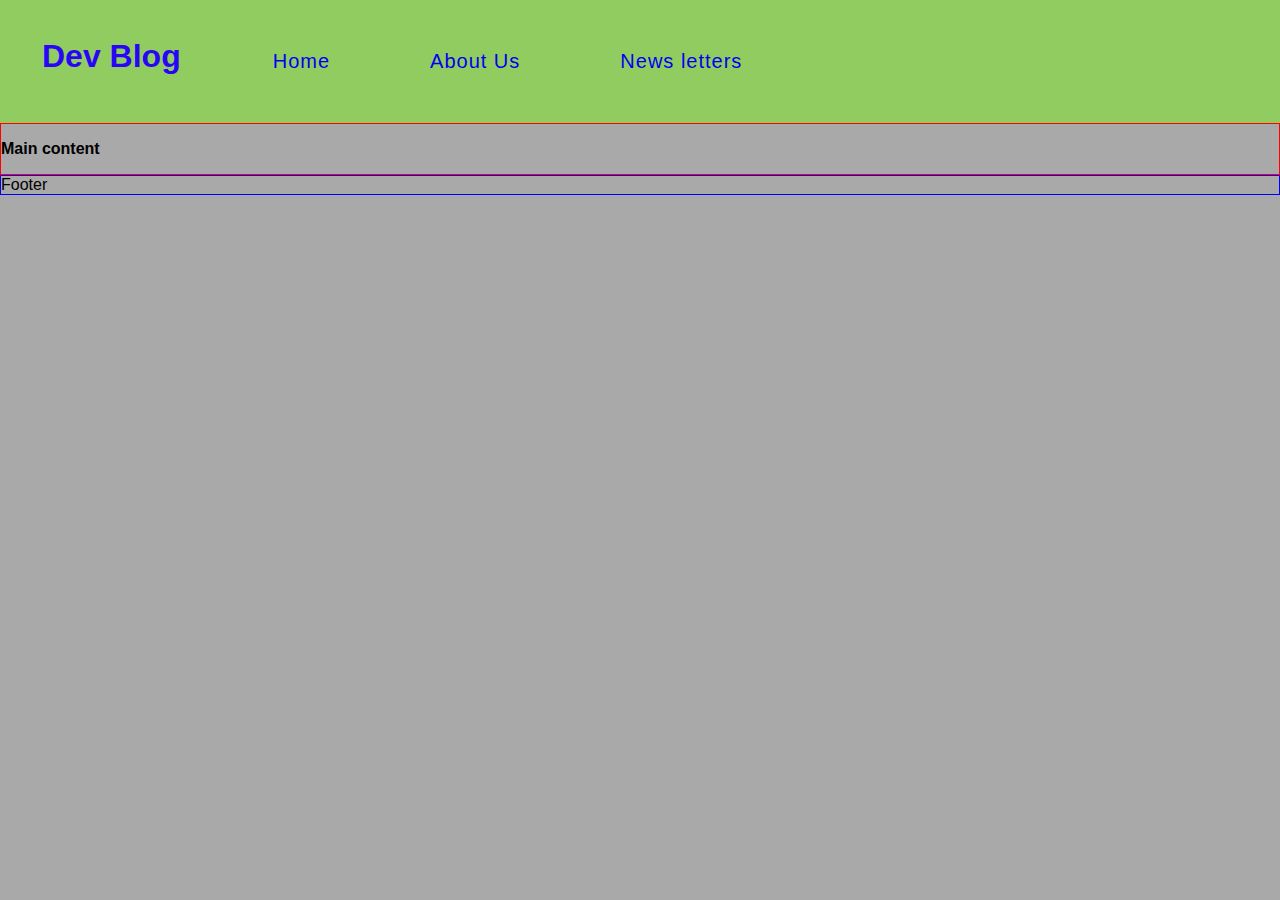
==== new.html @ 1873fcc2 "second commit" ====
<html>
    <head>
        <title>Dev blogs</title>
        <link rel="stylesheet" href="new.css">
    </head>
    <body>
        <header>
            <h1>Dev Blog</h1>
            <nav>
                <div><a href="#">Home</a></div>
                <div><a href="#">About Us</a></div>
                <div><a href="#">News letters</a></div>
            </nav>
        </header>
        <main>
            <p>Main content</p>
        </main>
        <footer>
            Footer
        </footer>
    </body>
</html>
---- new.css ----
body {
    margin: 0;
    padding: 0;
    background-color: darkgray;
    font-family: Arial, Helvetica, sans-serif;
}

header {
    background-color: rgba(115, 248, 6, 0.445);
    /* padding: 10px 0px; */
    text-align: center;
    display: flex;
    /* border: 1px solid black; */
}

header h1{
    color: rgb(41, 5, 247);
    font-size: 200%;
    margin-bottom: 0px;
    padding: 17px 42px;

}

header nav{
    margin: 0px;
    display: flex;
    /* flex-direction: row; */
    /* background-color:rgb(167, 224, 217) ; */
    padding: 50px 0px;
    overflow: hidden;
}

header nav div {
    padding: 0px 50px;
    height: auto;
    
}

header nav div a{
    text-decoration: none;
    cursor: pointer;
    font-weight: 400;
    letter-spacing: 1px;
    display: flex;
    font-size: 20px;
}

header nav div a:hover{
    color: red;
    /* background-color: #070000; */
}

header nav div a:active{
    color: rgb(245, 6, 225);
    /* background-color: chartreuse; */
}




main {
    border: 1px solid red;
}

main p{
    font-weight: bolder;
}

footer{
    border: 1px solid blue;
}
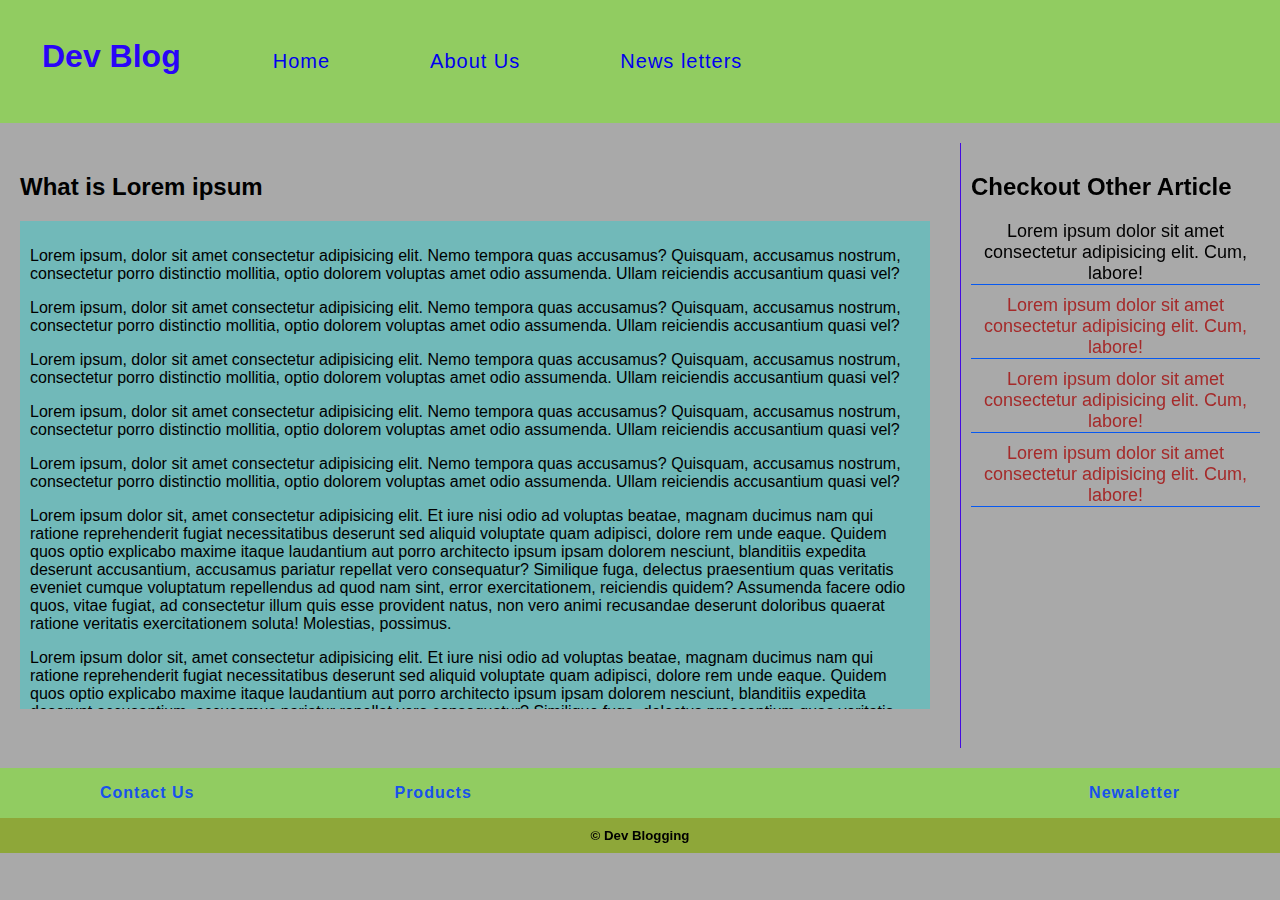
==== commit d36b4eff: "third commit" ====
--- a/new.html
+++ b/new.html
@@ -9,14 +9,76 @@
             <nav>
                 <div><a href="#">Home</a></div>
                 <div><a href="#">About Us</a></div>
-                <div><a href="#">News letters</a></div>
+                <div><a href="./newsletter.html">News letters</a></div>
             </nav>
         </header>
         <main>
-            <p>Main content</p>
+            <div class="container">
+                <div class="main-content">
+                    <h2>What is Lorem ipsum</h2>
+                    <div>
+                        <p>Lorem ipsum, dolor sit amet 
+                            consectetur adipisicing elit. 
+                            Nemo tempora quas accusamus? 
+                            Quisquam, accusamus nostrum, 
+                            consectetur porro distinctio mollitia, 
+                            optio dolorem voluptas amet odio assumenda. 
+                            Ullam reiciendis accusantium quasi vel?</p>
+                        <p>Lorem ipsum, dolor sit amet 
+                                consectetur adipisicing elit. 
+                                Nemo tempora quas accusamus? 
+                                Quisquam, accusamus nostrum, 
+                                consectetur porro distinctio mollitia, 
+                                optio dolorem voluptas amet odio assumenda. 
+                                Ullam reiciendis accusantium quasi vel?</p>
+                        <p>Lorem ipsum, dolor sit amet 
+                                    consectetur adipisicing elit. 
+                                    Nemo tempora quas accusamus? 
+                                    Quisquam, accusamus nostrum, 
+                                    consectetur porro distinctio mollitia, 
+                                    optio dolorem voluptas amet odio assumenda. 
+                                    Ullam reiciendis accusantium quasi vel?</p>
+                        <p>Lorem ipsum, dolor sit amet 
+                                        consectetur adipisicing elit. 
+                                        Nemo tempora quas accusamus? 
+                                        Quisquam, accusamus nostrum, 
+                                        consectetur porro distinctio mollitia, 
+                                        optio dolorem voluptas amet odio assumenda. 
+                                        Ullam reiciendis accusantium quasi vel?</p>
+                        <p>Lorem ipsum, dolor sit amet 
+                                            consectetur adipisicing elit. 
+                                            Nemo tempora quas accusamus? 
+                                            Quisquam, accusamus nostrum, 
+                                            consectetur porro distinctio mollitia, 
+                                            optio dolorem voluptas amet odio assumenda. 
+                                            Ullam reiciendis accusantium quasi vel?</p>
+                        <p>Lorem ipsum dolor sit, amet consectetur adipisicing elit. Et iure nisi odio ad voluptas beatae, magnam ducimus nam qui ratione reprehenderit fugiat necessitatibus deserunt sed aliquid voluptate quam adipisci, dolore rem unde eaque. Quidem quos optio explicabo maxime itaque laudantium aut porro architecto ipsum ipsam dolorem nesciunt, blanditiis expedita deserunt accusantium, accusamus pariatur repellat vero consequatur? Similique fuga, delectus praesentium quas veritatis eveniet cumque voluptatum repellendus ad quod nam sint, error exercitationem, reiciendis quidem? Assumenda facere odio quos, vitae fugiat, ad consectetur illum quis esse provident natus, non vero animi recusandae deserunt doloribus quaerat ratione veritatis exercitationem soluta! Molestias, possimus.</p>
+                        <p>Lorem ipsum dolor sit, amet consectetur adipisicing elit. Et iure nisi odio ad voluptas beatae, magnam ducimus nam qui ratione reprehenderit fugiat necessitatibus deserunt sed aliquid voluptate quam adipisci, dolore rem unde eaque. Quidem quos optio explicabo maxime itaque laudantium aut porro architecto ipsum ipsam dolorem nesciunt, blanditiis expedita deserunt accusantium, accusamus pariatur repellat vero consequatur? Similique fuga, delectus praesentium quas veritatis eveniet cumque voluptatum repellendus ad quod nam sint, error exercitationem, reiciendis quidem? Assumenda facere odio quos, vitae fugiat, ad consectetur illum quis esse provident natus, non vero animi recusandae deserunt doloribus quaerat ratione veritatis exercitationem soluta! Molestias, possimus.</p>
+                        <p>Lorem ipsum dolor sit, amet consectetur adipisicing elit. Et iure nisi odio ad voluptas beatae, magnam ducimus nam qui ratione reprehenderit fugiat necessitatibus deserunt sed aliquid voluptate quam adipisci, dolore rem unde eaque. Quidem quos optio explicabo maxime itaque laudantium aut porro architecto ipsum ipsam dolorem nesciunt, blanditiis expedita deserunt accusantium, accusamus pariatur repellat vero consequatur? Similique fuga, delectus praesentium quas veritatis eveniet cumque voluptatum repellendus ad quod nam sint, error exercitationem, reiciendis quidem? Assumenda facere odio quos, vitae fugiat, ad consectetur illum quis esse provident natus, non vero animi recusandae deserunt doloribus quaerat ratione veritatis exercitationem soluta! Molestias, possimus.</p>
+                        <p>Lorem ipsum dolor sit, amet consectetur adipisicing elit. Et iure nisi odio ad voluptas beatae, magnam ducimus nam qui ratione reprehenderit fugiat necessitatibus deserunt sed aliquid voluptate quam adipisci, dolore rem unde eaque. Quidem quos optio explicabo maxime itaque laudantium aut porro architecto ipsum ipsam dolorem nesciunt, blanditiis expedita deserunt accusantium, accusamus pariatur repellat vero consequatur? Similique fuga, delectus praesentium quas veritatis eveniet cumque voluptatum repellendus ad quod nam sint, error exercitationem, reiciendis quidem? Assumenda facere odio quos, vitae fugiat, ad consectetur illum quis esse provident natus, non vero animi recusandae deserunt doloribus quaerat ratione veritatis exercitationem soluta! Molestias, possimus.</p>
+
+                    </div>
+                </div>
+                <div class="side-content">
+                    <h2>Checkout Other Article</h2>
+                    <ul>
+                        <li style="color: black;">Lorem ipsum dolor sit amet consectetur adipisicing elit. Cum, labore!</li>
+                        <li>Lorem ipsum dolor sit amet consectetur adipisicing elit. Cum, labore!</li>
+                        <li>Lorem ipsum dolor sit amet consectetur adipisicing elit. Cum, labore!</li>
+                        <li>Lorem ipsum dolor sit amet consectetur adipisicing elit. Cum, labore!</li>
+                    </ul>
+                </div>
+            </div>
         </main>
         <footer>
-            Footer
+            <div>
+                <p id="contact">Contact Us</p>
+                <p id="product">Products</p>
+                <p id="newsletter">Newaletter</p>
+            </div>
+            <div>
+                <h5 id="footer-title">&copy; Dev Blogging</h5>
+            </div>
         </footer>
     </body>
 </html>--- a/new.css
+++ b/new.css
@@ -55,17 +55,148 @@
     /* background-color: chartreuse; */
 }
 
-
-
-
-main {
-    border: 1px solid red;
-}
-
-main p{
-    font-weight: bolder;
-}
+/* Main Content */
+
+.container {
+    /* border: 1px solid red; */
+    padding: 20px 10px;
+    display: grid;
+    grid-template-columns: 3fr 1fr;
+    column-gap: 20px; /* its apply in grid for gap betwwen content*/
+}
+
+.container div{
+    /* border: 1px solid rgb(22, 21, 21); */
+    width: auto;
+    padding: 10px;
+    height: 65vh;
+    /* overflow: scroll; */
+
+}
+
+.main-content div{
+    overflow-y: scroll;
+    /* border: 1px solid rgb(255, 0, 221); */
+    width: auto;
+    height: 80%;
+    background-color: rgb(113, 185, 185);
+
+}
+
+.side-content {
+    border-left: 1px solid rgb(68, 11, 224);
+}
+.side-content ul {
+    margin: 0;
+    padding: 0px 0px;
+}
+
+.side-content ul li{
+    text-align: center;
+    list-style: none;
+    margin: 5px 0px;
+    margin-bottom: 10px;
+    font-weight: 500;
+    font-size: 18px;
+    width: 100%;
+    padding: auto;
+    border-bottom: 1px solid rgb(7, 89, 241);
+    /* border-width: 90%; */
+    color: brown;
+}
+
+/* Footer Start with here  */
 
 footer{
-    border: 1px solid blue;
+    /* border: 1px solid blue; */
+    width: 100%;
+    /* padding: 5px 5px 0; */
+    height: auto;
+    background-color: rgba(115, 248, 6, 0.445);
+
+}
+
+footer div p {
+    padding: 0px 100px;
+    color: rgb(24, 81, 236);
+    font-weight: 600;
+    letter-spacing: 1px;
+    text-align: center;
+}
+
+#contact {
+    float: left;
+}
+
+#product {
+    float: left;
+}
+
+#newsletter {
+    float: right;
+}
+
+#footer-title{
+    background-color: #8ea739;
+    clear: both;
+    text-align: center;
+    padding: 10px;
+    margin-bottom: 0px;
+}
+
+
+#footer-title h5{
+    margin: 0;
+}
+
+
+/* newsletter */
+
+.newsletter {
+    margin: auto;
+    padding: 10px;
+    height: 50vh;
+    border: 1px solid black;
+    border-top: 1rem solid blue;
+    border-bottom: 1rem solid blue;
+}
+
+.newsletter div h3 {
+    font-weight: 600;
+    letter-spacing: 1px;
+    /* margin: 10px auto; */
+    margin-left: 42%;
+}
+
+.newsletter div form{
+    width: 300px;
+    margin: 10px auto;
+}
+
+form div {
+    margin: 10px 0;
+}
+
+label {
+    padding: 10px;
+    width: 200px;
+    font-weight: 500;
+    padding-bottom: 10px;
+    letter-spacing: 1px;
+    font-size: 16px;
+}
+
+input {
+    padding: 10px;
+    width: 100%;
+    border-radius: 10px;
+}
+
+#button {
+    background-color: #079df3;
+    font-size: 16px;
+    font-weight: 400;
+    letter-spacing: 2px;
+    color: white;
+    border-radius: 10px;
 }